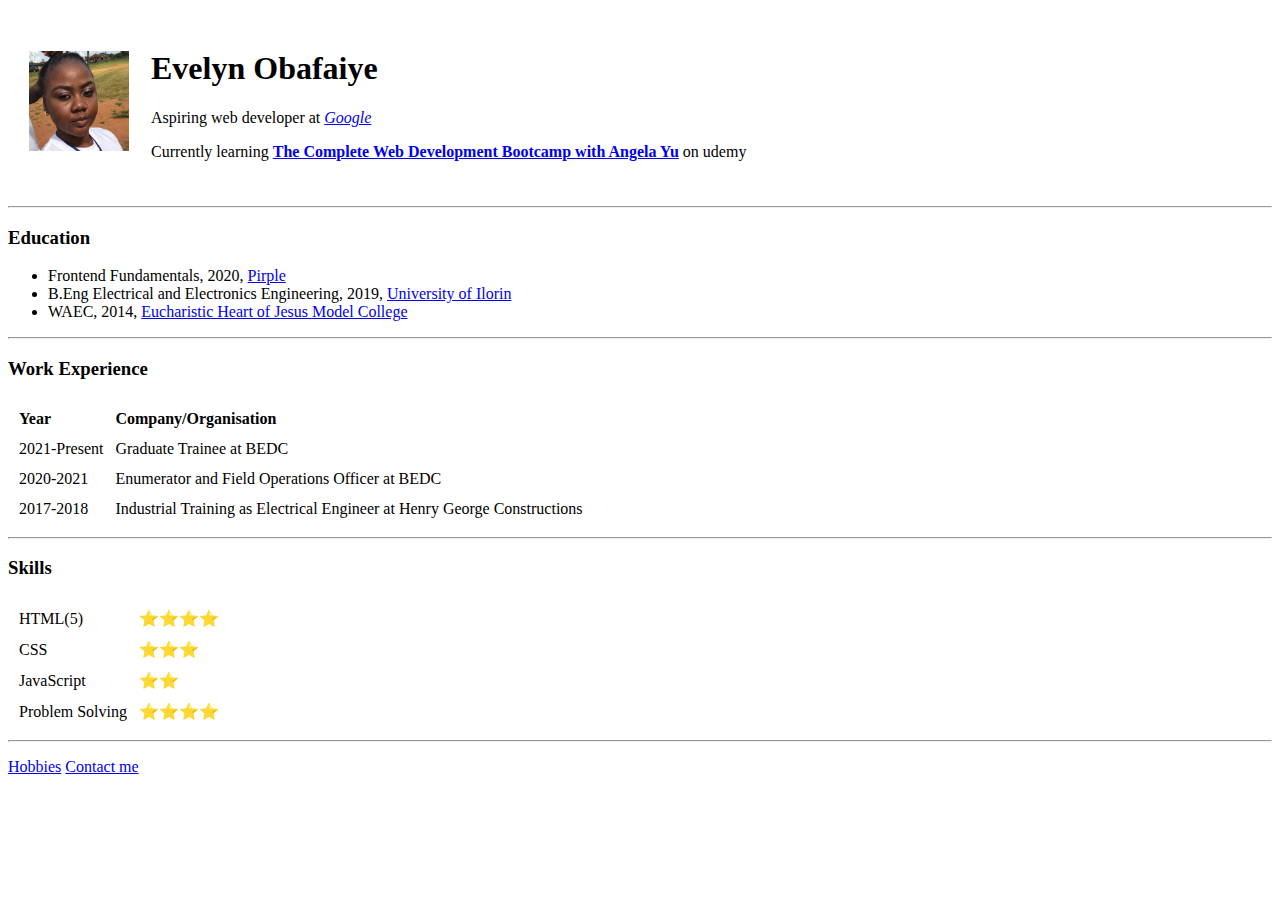
==== index.html @ b2e7bf87 "added initial CV files" ====
<!DOCTYPE html>
<html lang="en">

<head>
    <meta charset="UTF-8">
    <meta http-equiv="X-UA-Compatible" content="IE=edge">
    <meta name="viewport" content="width=device-width, initial-scale=1.0">
    <title>💚 Ava's Personal Site</title>
</head>

<body>
    <table cellspacing="20">
        <td><img src="images/pic1.jpg" alt="my profile pic" width="100" height="100"></td>
        <td>
            <h1>Evelyn Obafaiye</h1>
            <p>Aspiring web developer at <em><a href="https://www.google.com/">Google</a></em></p>
            <p>Currently learning <strong> <a href="https://www.appbrewery.co/"> The Complete Web Development Bootcamp
                        with Angela Yu</a></strong> on udemy</p>
        </td>
    </table>
    <hr>
    <h3>Education</h3>
    <ul>
        <li>Frontend Fundamentals, 2020, <a
                href="https://drive.google.com/file/d/12TzcnB68fjxdqVpYmrITwb5lfTVk8Caq/view?usp=sharing">Pirple</a>
        </li>
        <li>B.Eng Electrical and Electronics Engineering, 2019, <a href="https://www.unilorin.edu.ng/">University of
                Ilorin</a></li>
        <li>WAEC, 2014, <a href="https://www.ehjmodelcollegeilorin.com/"> Eucharistic Heart of Jesus Model College</a>
        </li>
    </ul>
    <hr>
    <h3>Work Experience</h3>
    <table cellspacing="10">
        <thead style="font-weight: bold;">
            <td>Year</td>
            <td>Company/Organisation</td>
        </thead>
        <tbody>
            <tr>
                <td>2021-Present</td>
                <td>Graduate Trainee at BEDC</td>
            </tr>
            <tr>
                <td>2020-2021</td>
                <td>Enumerator and Field Operations Officer at BEDC</td>
            </tr>
            <tr>
                <td>2017-2018</td>
                <td>Industrial Training as Electrical Engineer at Henry George Constructions</td>
            </tr>
        </tbody>
    </table>
    <hr>
    <h3>Skills</h3>
    <table cellspacing="10">
        <tr>
            <td>HTML(5)</td>
            <td>⭐⭐⭐⭐</td>
        </tr>
        <tr>
            <td>CSS</td>
            <td>⭐⭐⭐</td>
        </tr>
        <tr>
            <td>JavaScript</td>
            <td>⭐⭐</td>
        </tr>
        <tr>
            <td>Problem Solving</td>
            <td>⭐⭐⭐⭐</td>
        </tr>
    </table>
    <hr>
    <p><a href="hobbies.html">Hobbies</a> <a href="contactme.html">Contact me</a></p>
</body>

</html>
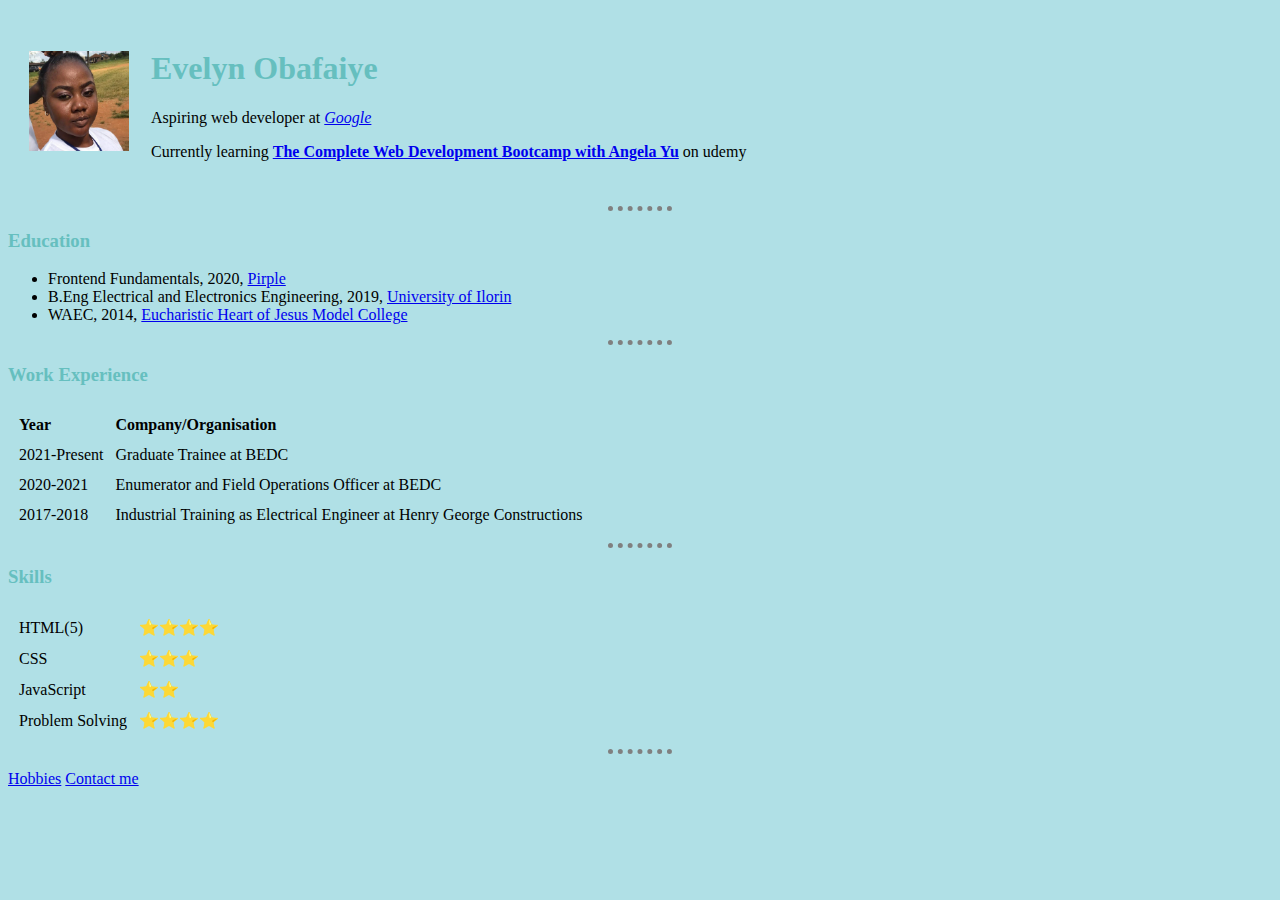
==== commit 33029188: "first changes" ====
--- a/index.html
+++ b/index.html
@@ -6,6 +6,7 @@
     <meta http-equiv="X-UA-Compatible" content="IE=edge">
     <meta name="viewport" content="width=device-width, initial-scale=1.0">
     <title>💚 Ava's Personal Site</title>
+    <link rel="stylesheet" href="styles.css">
 </head>
 
 <body>
--- a/styles.css
+++ b/styles.css
@@ -0,0 +1,14 @@
+body {
+    background-color: powderblue;
+}
+
+hr {
+    border-style: none;
+    border-top-style: dotted;
+    border-width: thick;
+    border-color: grey;
+    width: 5%;
+}
+h1, h3 {
+    color: #66BFBF;
+}